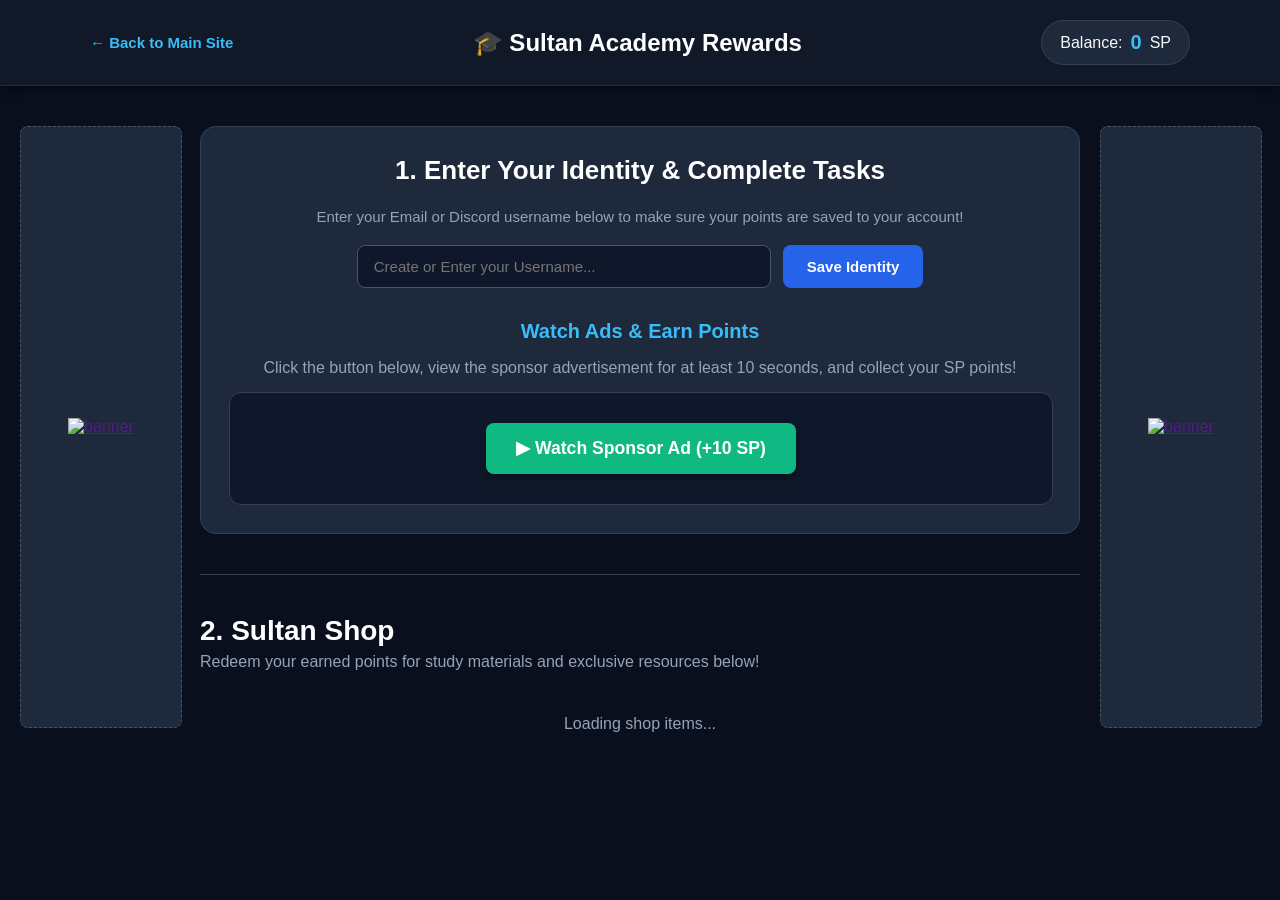
==== shop.html @ 6307e207 "Refactor shop.html for improved layout and user info Updated user interface elements for better user" ====
<!DOCTYPE html>
<html lang="en">
<head>
  <meta charset="UTF-8">
  <meta name="viewport" content="width=device-width, initial-scale=1.0">
  <title>Sultan Academy - Rewards & Shop</title>
  <link rel="stylesheet" href="shop.css">
</head>





<body>

  
 <header class="shop-header">
    <div class="header-container">
      <a href="index.html" class="back-btn">← Back to Main Site</a>
      <h1>🎓 Sultan Academy Rewards</h1>
      
      <div style="display: flex; align-items: center; gap: 15px;">
        <!-- Bura istifadəçi adı gələcək (əvvəlcə gizlidir) -->
        <div id="loggedInUser" style="display: none; color: #38bdf8; font-weight: bold; font-size: 16px;">
          👤 <span id="userNameText"></span>
        </div>
        
        <div class="balance-badge">
          <span>Balance:</span>
          <strong id="userPoints">0</strong>
          <span>SP</span>
        </div>
      </div>
      
    </div>
  </header>

  <!-- Əsas Layout: Sol Reklam + Orta Məzmun + Sağ Reklam -->
  <div class="layout-wrapper">
    
    <!-- SOL REKLAM LÖVHƏSİ (Məs: 160x600 banner) -->
    <aside class="ad-sidebar left-ad">
      <div class="ad-placeholder">
        <p><a href="" rel="nofollow"><img alt="banner" src="https://landings-cdn.adsterratech.com/referralBanners/png/160%20x%20600%20px.png" /></a></p>
      </div>
    </aside>

    <main class="shop-container">
      
      <!-- Top Section: Identification & Rewarded Ads -->
      <section class="action-card">
        <h2>1. Enter Your Identity & Complete Tasks</h2>
        <p class="section-desc">Enter your Email or Discord username below to make sure your points are saved to your account!</p>

        <div class="login-box">
<input type="text" id="userInput" placeholder="Create or Enter your Username..." />
          <button id="loginBtn">Save Identity</button>
        </div>

        <!-- Rewarded Ads Container -->
        <div class="offerwall-container">
          <h3>Watch Ads & Earn Points</h3>
          <p style="margin-bottom: 15px; color: #94a3b8;">Click the button below, view the sponsor advertisement for at least 10 seconds, and collect your SP points!</p>
          
          <div class="offerwall-wrapper">
            <!-- Adsterra Smartlink -->
            <button id="watchAdBtn" class="watch-ad-btn">
               ▶ Watch Sponsor Ad (+10 SP)
            </button>
            <p id="adStatus" style="color: #4CAF50; margin-top: 15px; display: none;">Watching... Please wait!</p>
          </div>
        </div>
      </section>

      <hr class="divider">

      <!-- Bottom Section: Sultan Shop Items -->
      <section class="shop-section">
        <h2>2. Sultan Shop</h2>
        <p class="shop-subtitle">Redeem your earned points for study materials and exclusive resources below!</p>

        <div class="products-grid" id="productsGrid">
          <p class="loading-text">Loading shop items...</p>
        </div>
      </section>

    </main>

    <!-- SAĞ REKLAM LÖVHƏSİ (Məs: 160x600 banner) -->
    <aside class="ad-sidebar right-ad">
      <div class="ad-placeholder">
        <p><a href="" rel="nofollow"><img alt="banner" src="https://landings-cdn.adsterratech.com/referralBanners/png/160%20x%20600%20px.png" /></a></p>
      </div>
    </aside>

  </div>

  <script type="module" src="js/shop.js"></script>

  
</body>

  



  
</html>
---- shop.css ----
/* Page Setup */
body {
  font-family: 'Segoe UI', Tahoma, Geneva, Verdana, sans-serif;
  background-color: #0a0f1d;
  color: #f8fafc;
  margin: 0;
  padding: 0;
}

/* Header */
.shop-header {
  background-color: #111827;
  border-bottom: 1px solid #1e293b;
  padding: 20px 24px;
  box-shadow: 0 4px 12px rgba(0, 0, 0, 0.4);
}

.header-container {
  max-width: 1100px;
  margin: 0 auto;
  display: flex;
  align-items: center;
  justify-content: space-between;
}

.back-btn {
  text-decoration: none;
  color: #38bdf8;
  font-weight: 700;
  font-size: 15px;
}

.shop-header h1 {
  margin: 0;
  font-size: 24px;
  color: #ffffff;
}

.balance-badge {
  background-color: #1e293b;
  border: 1px solid #334155;
  padding: 10px 18px;
  border-radius: 25px;
  font-size: 16px;
  display: flex;
  align-items: center;
  gap: 8px;
}

.balance-badge strong {
  color: #38bdf8;
  font-size: 20px;
}

/* --- YENİ LAYOUT: Reklamlar və Mərkəzi Hissə --- */
.layout-wrapper {
  display: flex;
  justify-content: center;
  align-items: flex-start;
  max-width: 1400px;
  margin: 40px auto;
  gap: 20px;
  padding: 0 20px;
}

.shop-container {
  flex: 1; /* Ortadakı məzmun genişlənsin */
  max-width: 900px;
  margin: 0;
  padding: 0;
}

/* Reklam Panelləri (Sağ və Sol) */
.ad-sidebar {
  width: 160px; /* Standart Skyscraper reklam ölçüsü */
  height: 600px;
  position: sticky;
  top: 20px;
  display: none; /* Mobildə yer dar olduğu üçün gizlədirik */
}

.ad-placeholder {
  width: 100%;
  height: 100%;
  background-color: #1e293b;
  border: 1px dashed #475569;
  border-radius: 8px;
  display: flex;
  align-items: center;
  justify-content: center;
  color: #475569;
  text-align: center;
}

/* Yalnız böyük ekranlarda (PC) reklamları göstər */
@media (min-width: 1100px) {
  .ad-sidebar {
    display: block;
  }
}

/* --- ƏSAS MƏZMUN (Kartlar və s.) --- */
.action-card {
  background-color: #1e293b;
  border: 1px solid #334155;
  border-radius: 16px;
  padding: 28px;
  margin-bottom: 40px;
  text-align: center;
}

.action-card h2 {
  margin-top: 0;
  font-size: 26px;
  color: #ffffff;
}

.section-desc {
  color: #94a3b8;
  font-size: 15px;
  margin-bottom: 20px;
}

.login-box {
  display: flex;
  justify-content: center;
  gap: 12px;
  margin-bottom: 32px;
}

.login-box input {
  width: 100%;
  max-width: 380px;
  padding: 12px 16px;
  border-radius: 8px;
  border: 1px solid #475569;
  background-color: #0f172a;
  color: #ffffff;
  font-size: 15px;
  outline: none;
}

.login-box input:focus {
  border-color: #38bdf8;
}

.login-box button {
  background-color: #2563eb;
  color: #ffffff !important;
  border: none;
  padding: 12px 24px;
  border-radius: 8px;
  font-size: 15px;
  font-weight: 700;
  cursor: pointer;
  transition: background 0.2s;
}

.login-box button:hover {
  background-color: #1d4ed8;
}

/* Offerwall / Reklam Düyməsi */
.offerwall-container h3 {
  color: #38bdf8;
  font-size: 20px;
  margin-bottom: 16px;
}

.offerwall-wrapper {
  position: relative;
  width: 100%;
  padding: 30px 0;
  border-radius: 12px;
  border: 1px solid #334155;
  background-color: #0f172a;
  text-align: center;
}

.watch-ad-btn {
  display: inline-block;
  padding: 15px 30px;
  font-size: 1.1rem;
  font-weight: bold;
  background-color: #10b981;
  color: white;
  border: none;
  border-radius: 8px;
  cursor: pointer;
  transition: transform 0.2s, background 0.2s;
  box-shadow: 0 4px 6px rgba(0, 0, 0, 0.3);
}

.watch-ad-btn:hover {
  background-color: #059669;
  transform: translateY(-2px);
}

.watch-ad-btn:disabled {
  background-color: #475569;
  cursor: not-allowed;
  transform: none;
}

.divider {
  border: 0;
  height: 1px;
  background: #334155;
  margin: 40px 0;
}

/* Shop Grid (Məhsullar) */
.shop-section h2 {
  font-size: 28px;
  color: #ffffff;
  margin-bottom: 6px;
}

.shop-subtitle {
  color: #94a3b8;
  margin-top: 0;
  margin-bottom: 28px;
}

.products-grid {
  display: grid;
  grid-template-columns: repeat(auto-fill, minmax(250px, 1fr));
  gap: 24px;
}

.loading-text {
  grid-column: 1 / -1;
  text-align: center;
  color: #94a3b8;
}

.product-card {
  background-color: #1e293b;
  border: 1px solid #334155;
  border-radius: 16px;
  padding: 24px;
  display: flex;
  flex-direction: column;
  align-items: center;
  text-align: center;
  transition: transform 0.2s, border-color 0.2s;
}

.product-card:hover {
  transform: translateY(-5px);
  border-color: #38bdf8;
}

.product-image {
  width: 130px;
  height: 130px;
  object-fit: cover;
  border-radius: 10px;
  margin-bottom: 16px;
  background-color: #0f172a;
}

.product-title {
  font-size: 19px;
  font-weight: 700;
  color: #ffffff;
  margin: 0 0 8px 0;
}

.product-price {
  font-size: 17px;
  font-weight: 700;
  color: #38bdf8;
  margin-bottom: 18px;
}

.buy-btn {
  width: 100%;
  background-color: #2563eb;
  color: #ffffff !important;
  border: none;
  padding: 12px 16px;
  border-radius: 8px;
  font-weight: 700;
  font-size: 15px;
  cursor: pointer;
}

.buy-btn:hover {
  background-color: #1d4ed8;
}
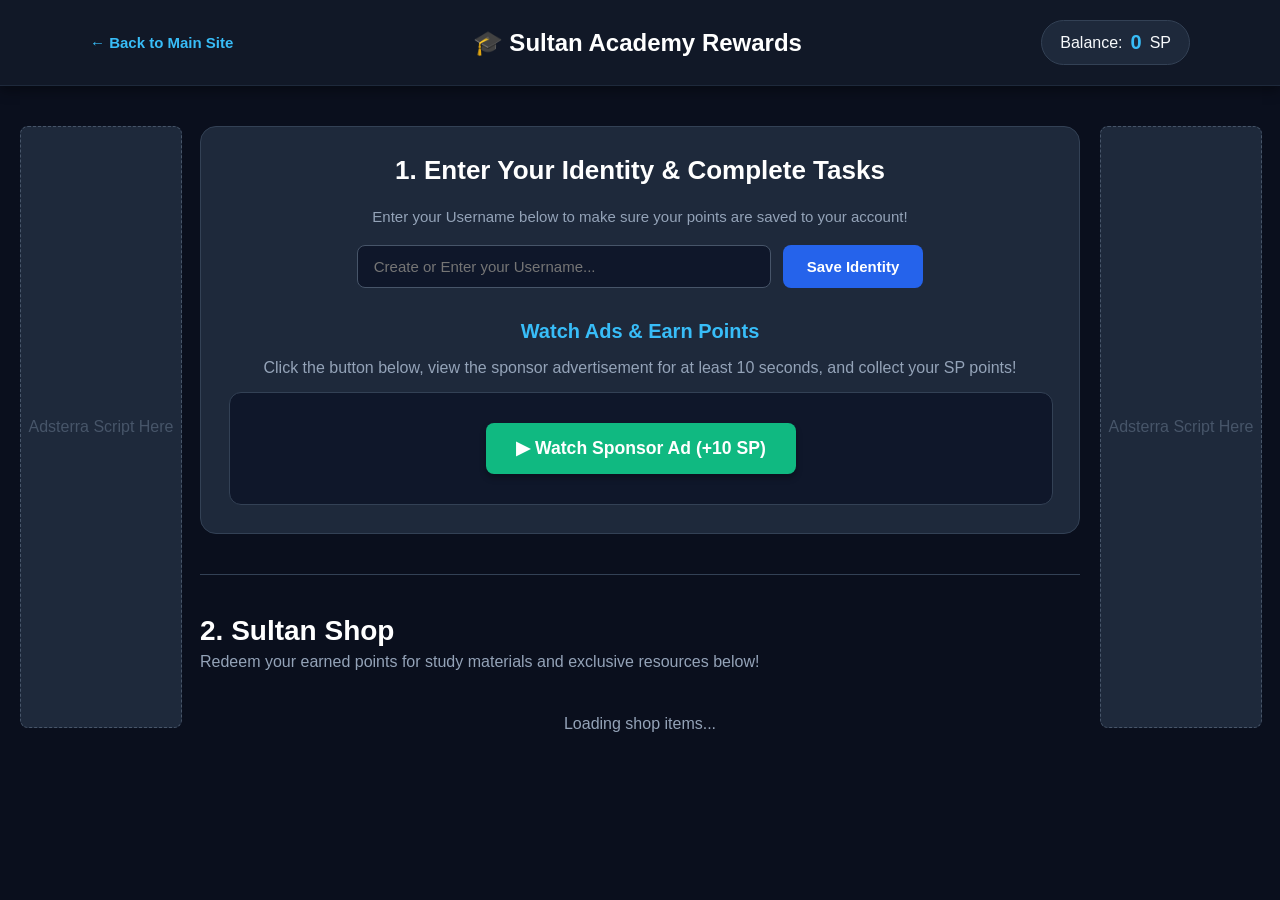
==== commit d7356978: "Update shop.html" ====
--- a/shop.html
+++ b/shop.html
@@ -6,19 +6,15 @@
   <title>Sultan Academy - Rewards & Shop</title>
   <link rel="stylesheet" href="shop.css">
 </head>
-
-
-
-
-
 <body>
 
-  
- <header class="shop-header">
+  <!-- Navigation Header -->
+  <header class="shop-header">
     <div class="header-container">
       <a href="index.html" class="back-btn">← Back to Main Site</a>
       <h1>🎓 Sultan Academy Rewards</h1>
       
+      <!-- Sağ tərəf: İstifadəçi adı və Balans -->
       <div style="display: flex; align-items: center; gap: 15px;">
         <!-- Bura istifadəçi adı gələcək (əvvəlcə gizlidir) -->
         <div id="loggedInUser" style="display: none; color: #38bdf8; font-weight: bold; font-size: 16px;">
@@ -31,17 +27,17 @@
           <span>SP</span>
         </div>
       </div>
-      
     </div>
   </header>
 
   <!-- Əsas Layout: Sol Reklam + Orta Məzmun + Sağ Reklam -->
   <div class="layout-wrapper">
     
-    <!-- SOL REKLAM LÖVHƏSİ (Məs: 160x600 banner) -->
+    <!-- SOL REKLAM LÖVHƏSİ (160x600 banner) -->
     <aside class="ad-sidebar left-ad">
       <div class="ad-placeholder">
-        <p><a href="" rel="nofollow"><img alt="banner" src="https://landings-cdn.adsterratech.com/referralBanners/png/160%20x%20600%20px.png" /></a></p>
+        <!-- Adsterra 160x600 embed kodunu bura yapışdıracaqsan -->
+        <p>Adsterra Script Here</p>
       </div>
     </aside>
 
@@ -50,10 +46,10 @@
       <!-- Top Section: Identification & Rewarded Ads -->
       <section class="action-card">
         <h2>1. Enter Your Identity & Complete Tasks</h2>
-        <p class="section-desc">Enter your Email or Discord username below to make sure your points are saved to your account!</p>
+        <p class="section-desc">Enter your Username below to make sure your points are saved to your account!</p>
 
         <div class="login-box">
-<input type="text" id="userInput" placeholder="Create or Enter your Username..." />
+          <input type="text" id="userInput" placeholder="Create or Enter your Username..." />
           <button id="loginBtn">Save Identity</button>
         </div>
 
@@ -86,23 +82,16 @@
 
     </main>
 
-    <!-- SAĞ REKLAM LÖVHƏSİ (Məs: 160x600 banner) -->
+    <!-- SAĞ REKLAM LÖVHƏSİ (160x600 banner) -->
     <aside class="ad-sidebar right-ad">
       <div class="ad-placeholder">
-        <p><a href="" rel="nofollow"><img alt="banner" src="https://landings-cdn.adsterratech.com/referralBanners/png/160%20x%20600%20px.png" /></a></p>
+        <!-- Adsterra 160x600 embed kodunu bura yapışdıracaqsan -->
+        <p>Adsterra Script Here</p>
       </div>
     </aside>
 
   </div>
 
-  <script type="module" src="js/shop.js"></script>
-
-  
+  <script type="module" src="shop.js"></script>
 </body>
-
-  
-
-
-
-  
 </html>
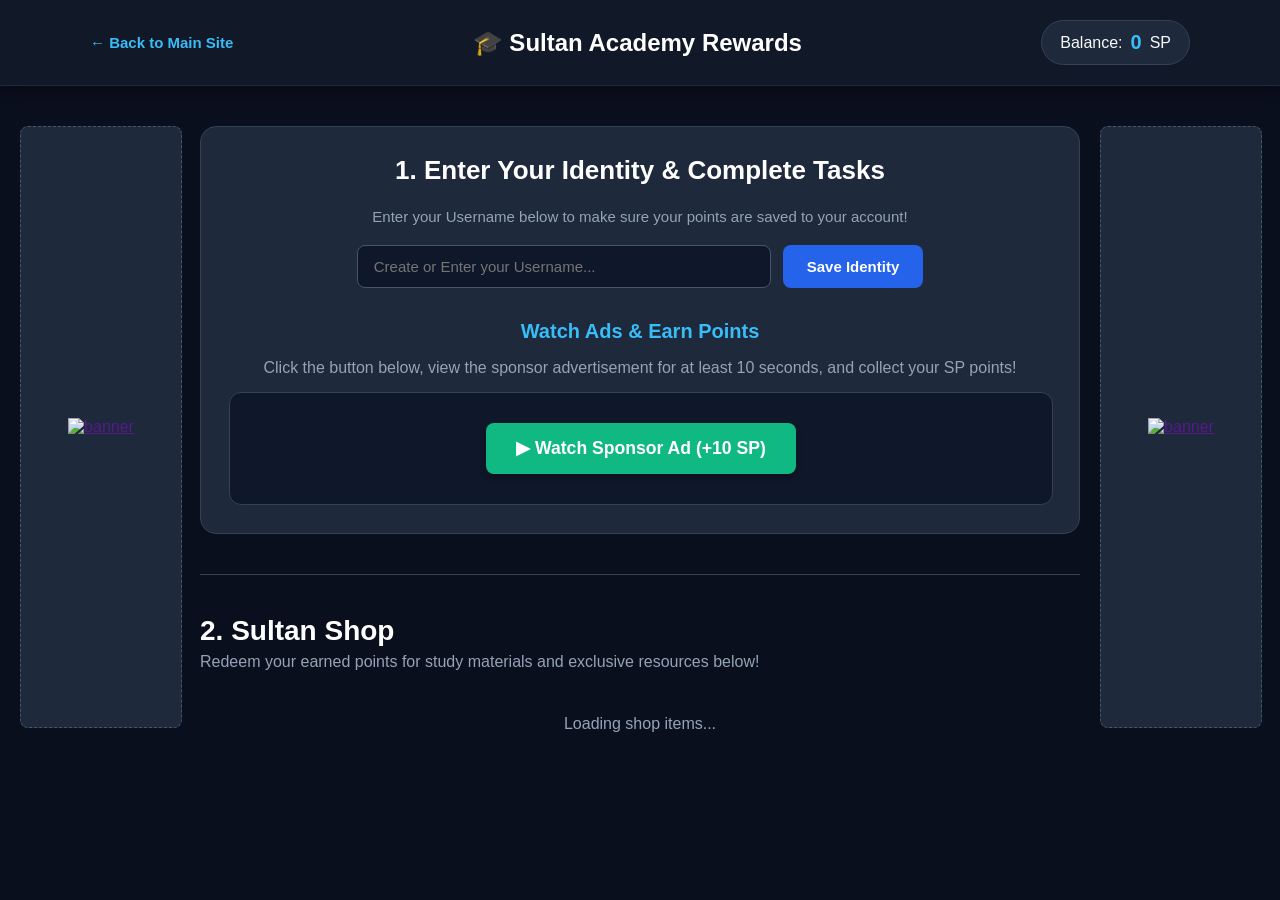
==== commit 6e8729cf: "Update shop.html" ====
--- a/shop.html
+++ b/shop.html
@@ -37,7 +37,7 @@
     <aside class="ad-sidebar left-ad">
       <div class="ad-placeholder">
         <!-- Adsterra 160x600 embed kodunu bura yapışdıracaqsan -->
-        <p>Adsterra Script Here</p>
+        <p><a href="" rel="nofollow"><img alt="banner" src="https://landings-cdn.adsterratech.com/referralBanners/gif/120x600_adsterra_reff.gif" /></a></p>
       </div>
     </aside>
 
@@ -86,12 +86,11 @@
     <aside class="ad-sidebar right-ad">
       <div class="ad-placeholder">
         <!-- Adsterra 160x600 embed kodunu bura yapışdıracaqsan -->
-        <p>Adsterra Script Here</p>
+        <p><a href="" rel="nofollow"><img alt="banner" src="https://landings-cdn.adsterratech.com/referralBanners/gif/120x600_adsterra_reff.gif" /></a></p>
       </div>
     </aside>
 
   </div>
 
-  <script type="module" src="shop.js"></script>
-</body>
+<script type="module" src="js/shop.js"></script></body>
 </html>
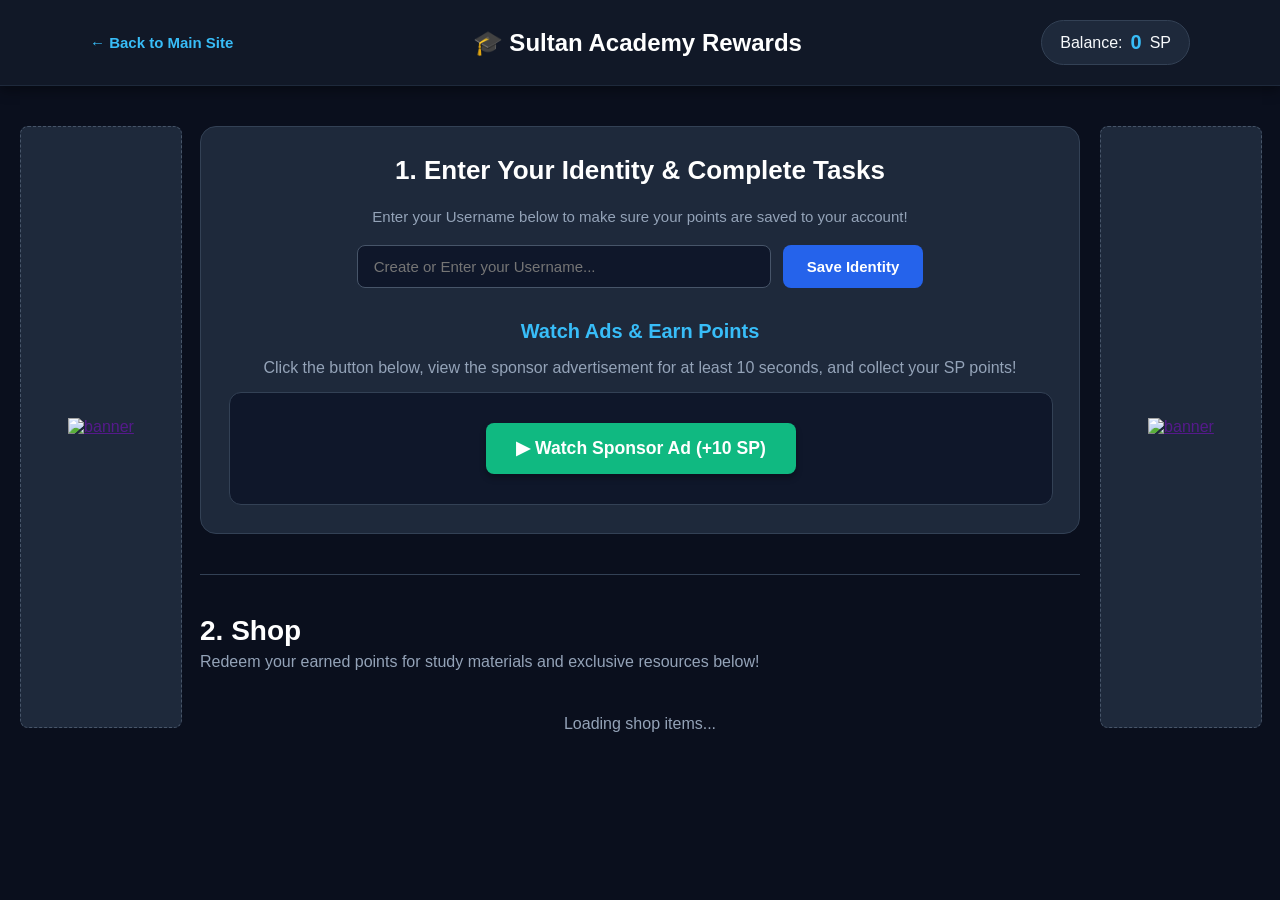
==== commit 60c10e36: "Update shop.html" ====
--- a/shop.html
+++ b/shop.html
@@ -72,7 +72,7 @@
 
       <!-- Bottom Section: Sultan Shop Items -->
       <section class="shop-section">
-        <h2>2. Sultan Shop</h2>
+        <h2>2. Shop</h2>
         <p class="shop-subtitle">Redeem your earned points for study materials and exclusive resources below!</p>
 
         <div class="products-grid" id="productsGrid">
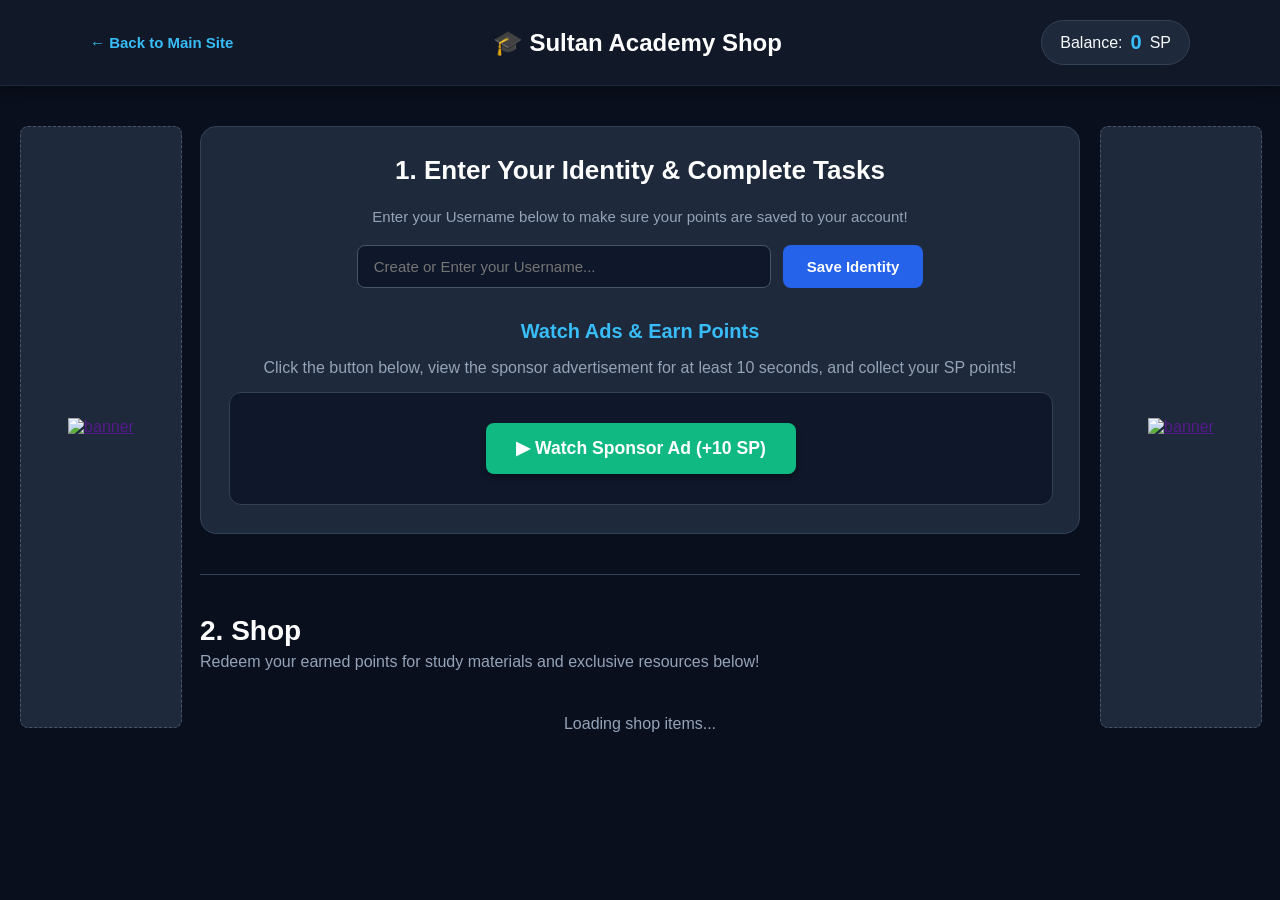
==== commit 729a6d48: "Update shop.html" ====
--- a/shop.html
+++ b/shop.html
@@ -12,7 +12,7 @@
   <header class="shop-header">
     <div class="header-container">
       <a href="index.html" class="back-btn">← Back to Main Site</a>
-      <h1>🎓 Sultan Academy Rewards</h1>
+      <h1>🎓 Sultan Academy Shop</h1>
       
       <!-- Sağ tərəf: İstifadəçi adı və Balans -->
       <div style="display: flex; align-items: center; gap: 15px;">
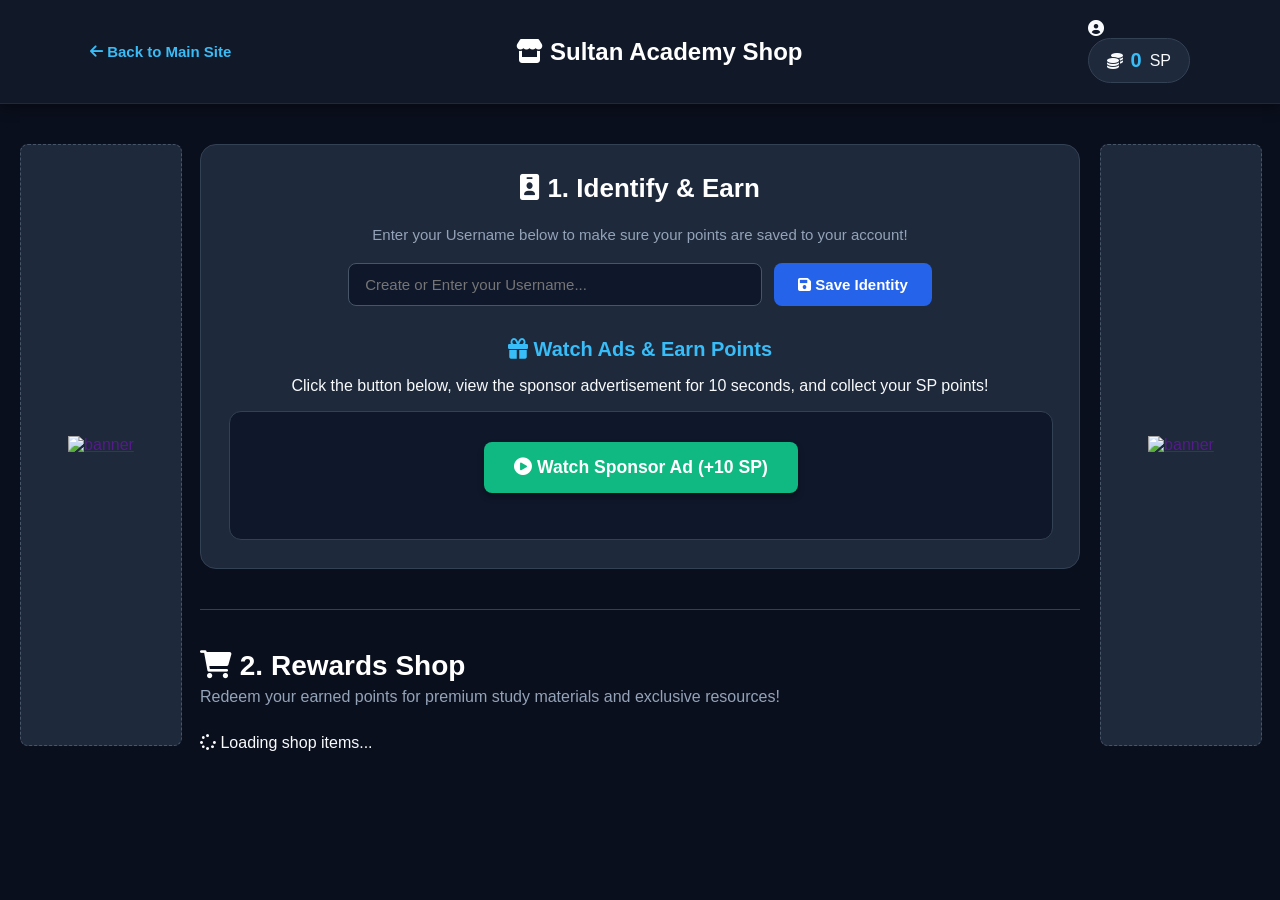
==== commit 4b6f4a82: "Update shop.html" ====
--- a/shop.html
+++ b/shop.html
@@ -4,25 +4,29 @@
   <meta charset="UTF-8">
   <meta name="viewport" content="width=device-width, initial-scale=1.0">
   <title>Sultan Academy - Rewards & Shop</title>
+  
+  <!-- Modern Fonts & Icons -->
+  <link href="https://fonts.googleapis.com/css2?family=Poppins:wght@300;400;500;600;700&display=swap" rel="stylesheet">
+  <link rel="stylesheet" href="https://cdnjs.cloudflare.com/ajax/libs/font-awesome/6.0.0/css/all.min.css">
+  
   <link rel="stylesheet" href="shop.css">
 </head>
 <body>
 
-  <!-- Navigation Header -->
+  <!-- Navigation Header (Glassmorphism) -->
   <header class="shop-header">
     <div class="header-container">
-      <a href="index.html" class="back-btn">← Back to Main Site</a>
-      <h1>🎓 Sultan Academy Shop</h1>
+      <a href="index.html" class="back-btn"><i class="fas fa-arrow-left"></i> Back to Main Site</a>
+      <h1><i class="fas fa-store"></i> Sultan Academy Shop</h1>
       
       <!-- Sağ tərəf: İstifadəçi adı və Balans -->
-      <div style="display: flex; align-items: center; gap: 15px;">
-        <!-- Bura istifadəçi adı gələcək (əvvəlcə gizlidir) -->
-        <div id="loggedInUser" style="display: none; color: #38bdf8; font-weight: bold; font-size: 16px;">
-          👤 <span id="userNameText"></span>
+      <div class="user-info-wrapper">
+        <div id="loggedInUser" class="logged-user hidden">
+          <i class="fas fa-user-circle"></i> <span id="userNameText"></span>
         </div>
         
         <div class="balance-badge">
-          <span>Balance:</span>
+          <i class="fas fa-coins"></i>
           <strong id="userPoints">0</strong>
           <span>SP</span>
         </div>
@@ -33,10 +37,9 @@
   <!-- Əsas Layout: Sol Reklam + Orta Məzmun + Sağ Reklam -->
   <div class="layout-wrapper">
     
-    <!-- SOL REKLAM LÖVHƏSİ (160x600 banner) -->
+    <!-- SOL REKLAM LÖVHƏSİ -->
     <aside class="ad-sidebar left-ad">
       <div class="ad-placeholder">
-        <!-- Adsterra 160x600 embed kodunu bura yapışdıracaqsan -->
         <p><a href="" rel="nofollow"><img alt="banner" src="https://landings-cdn.adsterratech.com/referralBanners/gif/120x600_adsterra_reff.gif" /></a></p>
       </div>
     </aside>
@@ -44,26 +47,26 @@
     <main class="shop-container">
       
       <!-- Top Section: Identification & Rewarded Ads -->
-      <section class="action-card">
-        <h2>1. Enter Your Identity & Complete Tasks</h2>
+      <section class="action-card glass-card">
+        <div class="card-glow"></div>
+        <h2><i class="fas fa-id-badge"></i> 1. Identify & Earn</h2>
         <p class="section-desc">Enter your Username below to make sure your points are saved to your account!</p>
 
         <div class="login-box">
-          <input type="text" id="userInput" placeholder="Create or Enter your Username..." />
-          <button id="loginBtn">Save Identity</button>
+          <input type="text" id="userInput" placeholder="Create or Enter your Username..." autocomplete="off" />
+          <button id="loginBtn"><i class="fas fa-save"></i> Save Identity</button>
         </div>
 
         <!-- Rewarded Ads Container -->
         <div class="offerwall-container">
-          <h3>Watch Ads & Earn Points</h3>
-          <p style="margin-bottom: 15px; color: #94a3b8;">Click the button below, view the sponsor advertisement for at least 10 seconds, and collect your SP points!</p>
+          <h3><i class="fas fa-gift"></i> Watch Ads & Earn Points</h3>
+          <p class="offer-desc">Click the button below, view the sponsor advertisement for 10 seconds, and collect your SP points!</p>
           
           <div class="offerwall-wrapper">
-            <!-- Adsterra Smartlink -->
             <button id="watchAdBtn" class="watch-ad-btn">
-               ▶ Watch Sponsor Ad (+10 SP)
+               <i class="fas fa-play-circle"></i> Watch Sponsor Ad (+10 SP)
             </button>
-            <p id="adStatus" style="color: #4CAF50; margin-top: 15px; display: none;">Watching... Please wait!</p>
+            <p id="adStatus" class="ad-status hidden"></p>
           </div>
         </div>
       </section>
@@ -72,25 +75,29 @@
 
       <!-- Bottom Section: Sultan Shop Items -->
       <section class="shop-section">
-        <h2>2. Shop</h2>
-        <p class="shop-subtitle">Redeem your earned points for study materials and exclusive resources below!</p>
+        <div class="section-title-wrapper">
+          <h2><i class="fas fa-shopping-cart"></i> 2. Rewards Shop</h2>
+          <p class="shop-subtitle">Redeem your earned points for premium study materials and exclusive resources!</p>
+        </div>
 
         <div class="products-grid" id="productsGrid">
-          <p class="loading-text">Loading shop items...</p>
+          <div class="loading-spinner">
+            <i class="fas fa-spinner fa-spin"></i> Loading shop items...
+          </div>
         </div>
       </section>
 
     </main>
 
-    <!-- SAĞ REKLAM LÖVHƏSİ (160x600 banner) -->
+    <!-- SAĞ REKLAM LÖVHƏSİ -->
     <aside class="ad-sidebar right-ad">
       <div class="ad-placeholder">
-        <!-- Adsterra 160x600 embed kodunu bura yapışdıracaqsan -->
         <p><a href="" rel="nofollow"><img alt="banner" src="https://landings-cdn.adsterratech.com/referralBanners/gif/120x600_adsterra_reff.gif" /></a></p>
       </div>
     </aside>
 
   </div>
 
-<script type="module" src="js/shop.js"></script></body>
+  <script type="module" src="js/shop.js"></script>
+</body>
 </html>
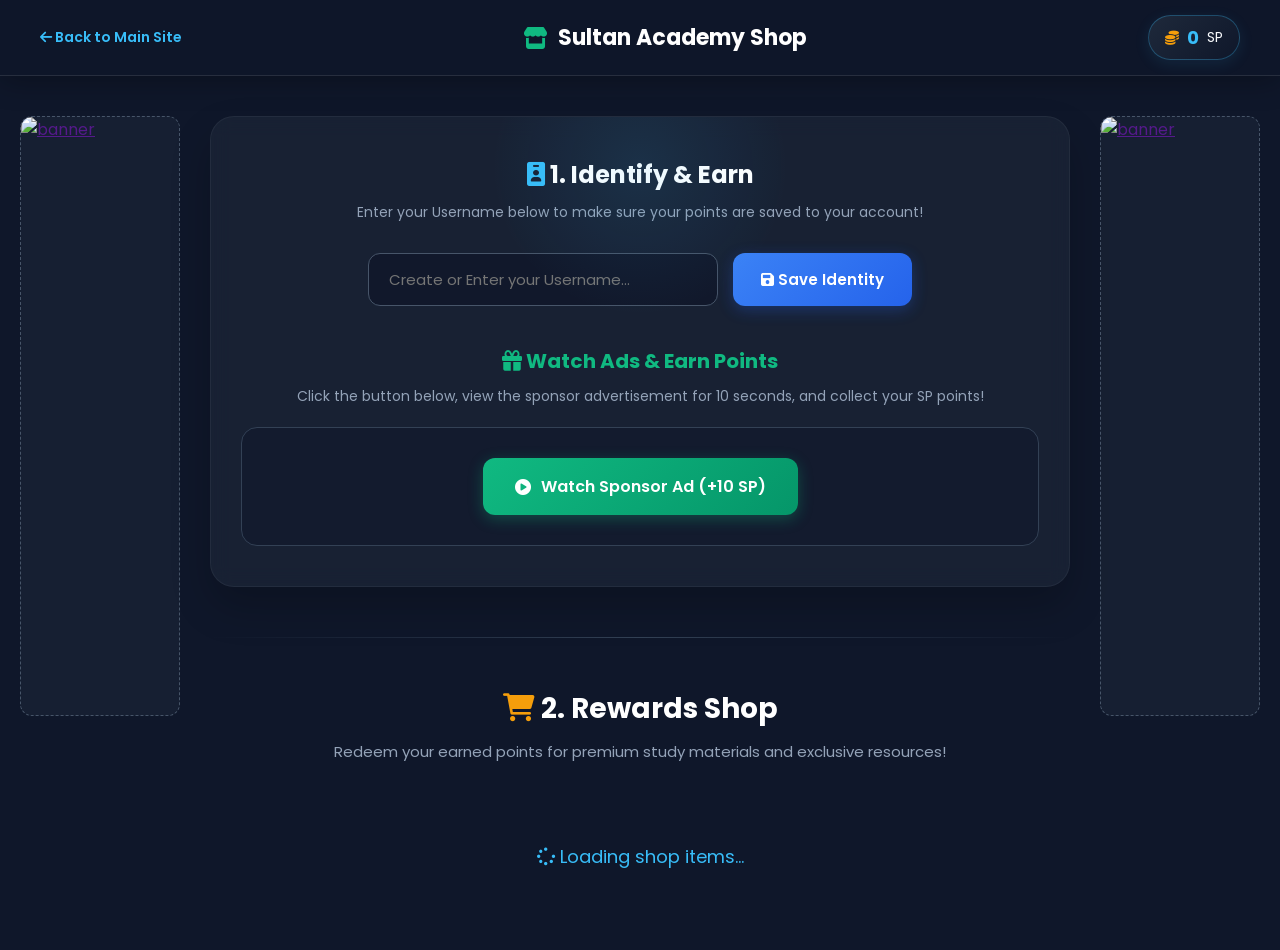
==== commit c49ceff0: "Update shop.html" ====
--- a/shop.html
+++ b/shop.html
@@ -1,6 +1,17 @@
 <!DOCTYPE html>
 <html lang="en">
 <head>
+
+<!-- Google tag (gtag.js) - Sultan Academy Analytics -->
+<script async src="https://www.googletagmanager.com/gtag/js?id=G-4H914F5E57"></script>
+<script>
+  window.dataLayer = window.dataLayer || [];
+  function gtag(){dataLayer.push(arguments);}
+  gtag('js', new Date());
+
+  gtag('config', 'G-4H914F5E57');
+</script>
+  
   <meta charset="UTF-8">
   <meta name="viewport" content="width=device-width, initial-scale=1.0">
   <title>Sultan Academy - Rewards & Shop</title>
--- a/shop.css
+++ b/shop.css
@@ -1,291 +1,369 @@
-/* Page Setup */
+/* ==========================================
+   GLOBAL & RESET
+   ========================================== */
+* {
+    box-sizing: border-box;
+    margin: 0;
+    padding: 0;
+    font-family: 'Poppins', sans-serif;
+}
+
 body {
-  font-family: 'Segoe UI', Tahoma, Geneva, Verdana, sans-serif;
-  background-color: #0a0f1d;
-  color: #f8fafc;
-  margin: 0;
-  padding: 0;
-}
-
-/* Header */
+    background-color: #0f172a; /* Modern tünd göy fon */
+    color: #f8fafc;
+    overflow-x: hidden;
+    cursor: url('favicon.ico'), auto; /* Custom Cursor */
+}
+
+a, button, input {
+    cursor: pointer;
+}
+
+.hidden {
+    display: none !important;
+}
+
+/* ==========================================
+   HEADER (Glassmorphism)
+   ========================================== */
 .shop-header {
-  background-color: #111827;
-  border-bottom: 1px solid #1e293b;
-  padding: 20px 24px;
-  box-shadow: 0 4px 12px rgba(0, 0, 0, 0.4);
+    background: rgba(15, 23, 42, 0.85);
+    backdrop-filter: blur(12px);
+    -webkit-backdrop-filter: blur(12px);
+    border-bottom: 1px solid rgba(255, 255, 255, 0.1);
+    padding: 15px 24px;
+    position: sticky;
+    top: 0;
+    z-index: 100;
+    box-shadow: 0 4px 30px rgba(0, 0, 0, 0.3);
 }
 
 .header-container {
-  max-width: 1100px;
-  margin: 0 auto;
-  display: flex;
-  align-items: center;
-  justify-content: space-between;
+    max-width: 1200px;
+    margin: 0 auto;
+    display: flex;
+    align-items: center;
+    justify-content: space-between;
+    flex-wrap: wrap;
+    gap: 15px;
 }
 
 .back-btn {
-  text-decoration: none;
-  color: #38bdf8;
-  font-weight: 700;
-  font-size: 15px;
-}
+    text-decoration: none;
+    color: #38bdf8;
+    font-weight: 600;
+    font-size: 14px;
+    transition: 0.3s;
+}
+.back-btn:hover { color: #7dd3fc; transform: translateX(-3px); }
 
 .shop-header h1 {
-  margin: 0;
-  font-size: 24px;
-  color: #ffffff;
+    font-size: 22px;
+    color: #ffffff;
+    display: flex;
+    align-items: center;
+    gap: 10px;
+}
+.shop-header h1 i { color: #10b981; }
+
+.user-info-wrapper {
+    display: flex;
+    align-items: center;
+    gap: 20px;
+}
+
+.logged-user {
+    color: #38bdf8;
+    font-weight: 600;
+    font-size: 15px;
+    display: flex;
+    align-items: center;
+    gap: 8px;
 }
 
 .balance-badge {
-  background-color: #1e293b;
-  border: 1px solid #334155;
-  padding: 10px 18px;
-  border-radius: 25px;
-  font-size: 16px;
-  display: flex;
-  align-items: center;
-  gap: 8px;
-}
-
-.balance-badge strong {
-  color: #38bdf8;
-  font-size: 20px;
-}
-
-/* --- YENİ LAYOUT: Reklamlar və Mərkəzi Hissə --- */
+    background: linear-gradient(135deg, #1e293b, #0f172a);
+    border: 1px solid rgba(56, 189, 248, 0.3);
+    padding: 8px 16px;
+    border-radius: 30px;
+    font-size: 14px;
+    display: flex;
+    align-items: center;
+    gap: 8px;
+    box-shadow: 0 4px 15px rgba(56, 189, 248, 0.1);
+}
+
+.balance-badge i { color: #f59e0b; }
+.balance-badge strong { color: #38bdf8; font-size: 18px; }
+
+/* ==========================================
+   LAYOUT & SIDEBARS
+   ========================================== */
 .layout-wrapper {
-  display: flex;
-  justify-content: center;
-  align-items: flex-start;
-  max-width: 1400px;
-  margin: 40px auto;
-  gap: 20px;
-  padding: 0 20px;
+    display: flex;
+    justify-content: center;
+    align-items: flex-start;
+    max-width: 1400px;
+    margin: 40px auto;
+    gap: 30px;
+    padding: 0 20px;
 }
 
 .shop-container {
-  flex: 1; /* Ortadakı məzmun genişlənsin */
-  max-width: 900px;
-  margin: 0;
-  padding: 0;
-}
-
-/* Reklam Panelləri (Sağ və Sol) */
+    flex: 1;
+    max-width: 900px;
+}
+
 .ad-sidebar {
-  width: 160px; /* Standart Skyscraper reklam ölçüsü */
-  height: 600px;
-  position: sticky;
-  top: 20px;
-  display: none; /* Mobildə yer dar olduğu üçün gizlədirik */
+    width: 160px;
+    height: 600px;
+    position: sticky;
+    top: 90px;
+    display: none;
 }
 
 .ad-placeholder {
-  width: 100%;
-  height: 100%;
-  background-color: #1e293b;
-  border: 1px dashed #475569;
-  border-radius: 8px;
-  display: flex;
-  align-items: center;
-  justify-content: center;
-  color: #475569;
-  text-align: center;
-}
-
-/* Yalnız böyük ekranlarda (PC) reklamları göstər */
-@media (min-width: 1100px) {
-  .ad-sidebar {
-    display: block;
-  }
-}
-
-/* --- ƏSAS MƏZMUN (Kartlar və s.) --- */
-.action-card {
-  background-color: #1e293b;
-  border: 1px solid #334155;
-  border-radius: 16px;
-  padding: 28px;
-  margin-bottom: 40px;
-  text-align: center;
+    width: 100%;
+    height: 100%;
+    background: rgba(30, 41, 59, 0.5);
+    border: 1px dashed #475569;
+    border-radius: 12px;
+    overflow: hidden;
+}
+
+@media (min-width: 1150px) {
+    .ad-sidebar { display: block; }
+}
+
+/* ==========================================
+   ACTION CARD (Login & Ads)
+   ========================================== */
+.glass-card {
+    background: rgba(30, 41, 59, 0.6);
+    backdrop-filter: blur(10px);
+    border: 1px solid rgba(255, 255, 255, 0.05);
+    border-radius: 24px;
+    padding: 40px 30px;
+    text-align: center;
+    position: relative;
+    overflow: hidden;
+    box-shadow: 0 20px 40px rgba(0,0,0,0.2);
+}
+
+.card-glow {
+    position: absolute;
+    width: 300px;
+    height: 300px;
+    background: radial-gradient(circle, rgba(56,189,248,0.1) 0%, rgba(0,0,0,0) 70%);
+    top: -100px;
+    left: 50%;
+    transform: translateX(-50%);
+    pointer-events: none;
 }
 
 .action-card h2 {
-  margin-top: 0;
-  font-size: 26px;
-  color: #ffffff;
-}
+    font-size: 24px;
+    color: #ffffff;
+    margin-bottom: 10px;
+}
+.action-card h2 i { color: #38bdf8; }
 
 .section-desc {
-  color: #94a3b8;
-  font-size: 15px;
-  margin-bottom: 20px;
-}
-
+    color: #94a3b8;
+    font-size: 14px;
+    margin-bottom: 30px;
+}
+
+/* Login Box */
 .login-box {
-  display: flex;
-  justify-content: center;
-  gap: 12px;
-  margin-bottom: 32px;
+    display: flex;
+    justify-content: center;
+    gap: 15px;
+    margin-bottom: 40px;
+    flex-wrap: wrap;
 }
 
 .login-box input {
-  width: 100%;
-  max-width: 380px;
-  padding: 12px 16px;
-  border-radius: 8px;
-  border: 1px solid #475569;
-  background-color: #0f172a;
-  color: #ffffff;
-  font-size: 15px;
-  outline: none;
-}
-
-.login-box input:focus {
-  border-color: #38bdf8;
-}
+    width: 100%;
+    max-width: 350px;
+    padding: 14px 20px;
+    border-radius: 12px;
+    border: 1px solid #475569;
+    background: rgba(15, 23, 42, 0.8);
+    color: #ffffff;
+    font-size: 15px;
+    outline: none;
+    transition: 0.3s;
+}
+.login-box input:focus { border-color: #38bdf8; box-shadow: 0 0 15px rgba(56, 189, 248, 0.2); }
 
 .login-box button {
-  background-color: #2563eb;
-  color: #ffffff !important;
-  border: none;
-  padding: 12px 24px;
-  border-radius: 8px;
-  font-size: 15px;
-  font-weight: 700;
-  cursor: pointer;
-  transition: background 0.2s;
-}
-
-.login-box button:hover {
-  background-color: #1d4ed8;
-}
-
-/* Offerwall / Reklam Düyməsi */
+    background: linear-gradient(135deg, #3b82f6, #2563eb);
+    color: #ffffff;
+    border: none;
+    padding: 14px 28px;
+    border-radius: 12px;
+    font-size: 15px;
+    font-weight: 600;
+    transition: 0.3s;
+    box-shadow: 0 4px 15px rgba(37, 99, 235, 0.3);
+}
+.login-box button:hover { transform: translateY(-2px); box-shadow: 0 6px 20px rgba(37, 99, 235, 0.5); }
+
+/* Offerwall */
 .offerwall-container h3 {
-  color: #38bdf8;
-  font-size: 20px;
-  margin-bottom: 16px;
+    color: #10b981;
+    font-size: 20px;
+    margin-bottom: 10px;
+}
+
+.offer-desc {
+    color: #94a3b8;
+    font-size: 14px;
+    margin-bottom: 20px;
 }
 
 .offerwall-wrapper {
-  position: relative;
-  width: 100%;
-  padding: 30px 0;
-  border-radius: 12px;
-  border: 1px solid #334155;
-  background-color: #0f172a;
-  text-align: center;
+    background: rgba(15, 23, 42, 0.5);
+    border: 1px solid #334155;
+    border-radius: 16px;
+    padding: 30px 20px;
 }
 
 .watch-ad-btn {
-  display: inline-block;
-  padding: 15px 30px;
-  font-size: 1.1rem;
-  font-weight: bold;
-  background-color: #10b981;
-  color: white;
-  border: none;
-  border-radius: 8px;
-  cursor: pointer;
-  transition: transform 0.2s, background 0.2s;
-  box-shadow: 0 4px 6px rgba(0, 0, 0, 0.3);
-}
-
-.watch-ad-btn:hover {
-  background-color: #059669;
-  transform: translateY(-2px);
-}
-
-.watch-ad-btn:disabled {
-  background-color: #475569;
-  cursor: not-allowed;
-  transform: none;
+    background: linear-gradient(135deg, #10b981, #059669);
+    color: white;
+    border: none;
+    padding: 16px 32px;
+    font-size: 16px;
+    font-weight: 600;
+    border-radius: 12px;
+    transition: 0.3s;
+    box-shadow: 0 4px 15px rgba(16, 185, 129, 0.3);
+    display: inline-flex;
+    align-items: center;
+    gap: 10px;
+}
+.watch-ad-btn:hover { transform: translateY(-3px); box-shadow: 0 8px 25px rgba(16, 185, 129, 0.4); }
+.watch-ad-btn:disabled { background: #475569; cursor: not-allowed; transform: none; box-shadow: none; opacity: 0.7; }
+
+.ad-status {
+    margin-top: 15px;
+    font-weight: 500;
+    font-size: 15px;
 }
 
 .divider {
-  border: 0;
-  height: 1px;
-  background: #334155;
-  margin: 40px 0;
-}
-
-/* Shop Grid (Məhsullar) */
-.shop-section h2 {
-  font-size: 28px;
-  color: #ffffff;
-  margin-bottom: 6px;
-}
+    border: 0;
+    height: 1px;
+    background: linear-gradient(90deg, transparent, #334155, transparent);
+    margin: 50px 0;
+}
+
+/* ==========================================
+   SHOP SECTION (Products Grid)
+   ========================================== */
+.section-title-wrapper {
+    text-align: center;
+    margin-bottom: 40px;
+}
+
+.section-title-wrapper h2 {
+    font-size: 28px;
+    color: #ffffff;
+    margin-bottom: 10px;
+}
+.section-title-wrapper h2 i { color: #f59e0b; }
 
 .shop-subtitle {
-  color: #94a3b8;
-  margin-top: 0;
-  margin-bottom: 28px;
+    color: #94a3b8;
+    font-size: 15px;
 }
 
 .products-grid {
-  display: grid;
-  grid-template-columns: repeat(auto-fill, minmax(250px, 1fr));
-  gap: 24px;
-}
-
-.loading-text {
-  grid-column: 1 / -1;
-  text-align: center;
-  color: #94a3b8;
+    display: grid;
+    grid-template-columns: repeat(auto-fill, minmax(260px, 1fr));
+    gap: 25px;
+}
+
+.loading-spinner {
+    grid-column: 1 / -1;
+    text-align: center;
+    color: #38bdf8;
+    font-size: 18px;
+    padding: 40px;
 }
 
 .product-card {
-  background-color: #1e293b;
-  border: 1px solid #334155;
-  border-radius: 16px;
-  padding: 24px;
-  display: flex;
-  flex-direction: column;
-  align-items: center;
-  text-align: center;
-  transition: transform 0.2s, border-color 0.2s;
+    background: rgba(30, 41, 59, 0.4);
+    border: 1px solid rgba(255, 255, 255, 0.05);
+    border-radius: 20px;
+    padding: 20px;
+    text-align: center;
+    transition: 0.3s;
+    display: flex;
+    flex-direction: column;
+    backdrop-filter: blur(5px);
 }
 
 .product-card:hover {
-  transform: translateY(-5px);
-  border-color: #38bdf8;
+    transform: translateY(-8px);
+    border-color: #38bdf8;
+    box-shadow: 0 15px 30px rgba(0,0,0,0.3);
 }
 
 .product-image {
-  width: 130px;
-  height: 130px;
-  object-fit: cover;
-  border-radius: 10px;
-  margin-bottom: 16px;
-  background-color: #0f172a;
+    width: 100%;
+    height: 160px;
+    object-fit: cover;
+    border-radius: 12px;
+    margin-bottom: 20px;
+    background: #0f172a;
+    border: 1px solid #334155;
 }
 
 .product-title {
-  font-size: 19px;
-  font-weight: 700;
-  color: #ffffff;
-  margin: 0 0 8px 0;
+    font-size: 18px;
+    font-weight: 600;
+    color: #ffffff;
+    margin-bottom: 10px;
+    line-height: 1.3;
 }
 
 .product-price {
-  font-size: 17px;
-  font-weight: 700;
-  color: #38bdf8;
-  margin-bottom: 18px;
+    font-size: 18px;
+    font-weight: 700;
+    color: #f59e0b;
+    margin-bottom: 20px;
+    background: rgba(245, 158, 11, 0.1);
+    padding: 5px 15px;
+    border-radius: 20px;
+    display: inline-block;
 }
 
 .buy-btn {
-  width: 100%;
-  background-color: #2563eb;
-  color: #ffffff !important;
-  border: none;
-  padding: 12px 16px;
-  border-radius: 8px;
-  font-weight: 700;
-  font-size: 15px;
-  cursor: pointer;
-}
-
-.buy-btn:hover {
-  background-color: #1d4ed8;
-}
+    width: 100%;
+    background: linear-gradient(135deg, #38bdf8, #0284c7);
+    color: white;
+    border: none;
+    padding: 12px;
+    border-radius: 10px;
+    font-weight: 600;
+    font-size: 15px;
+    margin-top: auto;
+    transition: 0.3s;
+}
+.buy-btn:hover { transform: translateY(-2px); box-shadow: 0 5px 15px rgba(56, 189, 248, 0.3); }
+
+/* ==========================================
+   MOBILE RESPONSIVE
+   ========================================== */
+@media (max-width: 768px) {
+    .header-container { flex-direction: column; gap: 10px; text-align: center; }
+    .shop-header h1 { font-size: 20px; }
+    .layout-wrapper { margin: 20px auto; }
+    .glass-card { padding: 30px 20px; }
+    .login-box input { max-width: 100%; }
+    .login-box button { width: 100%; }
+    .watch-ad-btn { width: 100%; font-size: 14px; padding: 14px; }
+}
